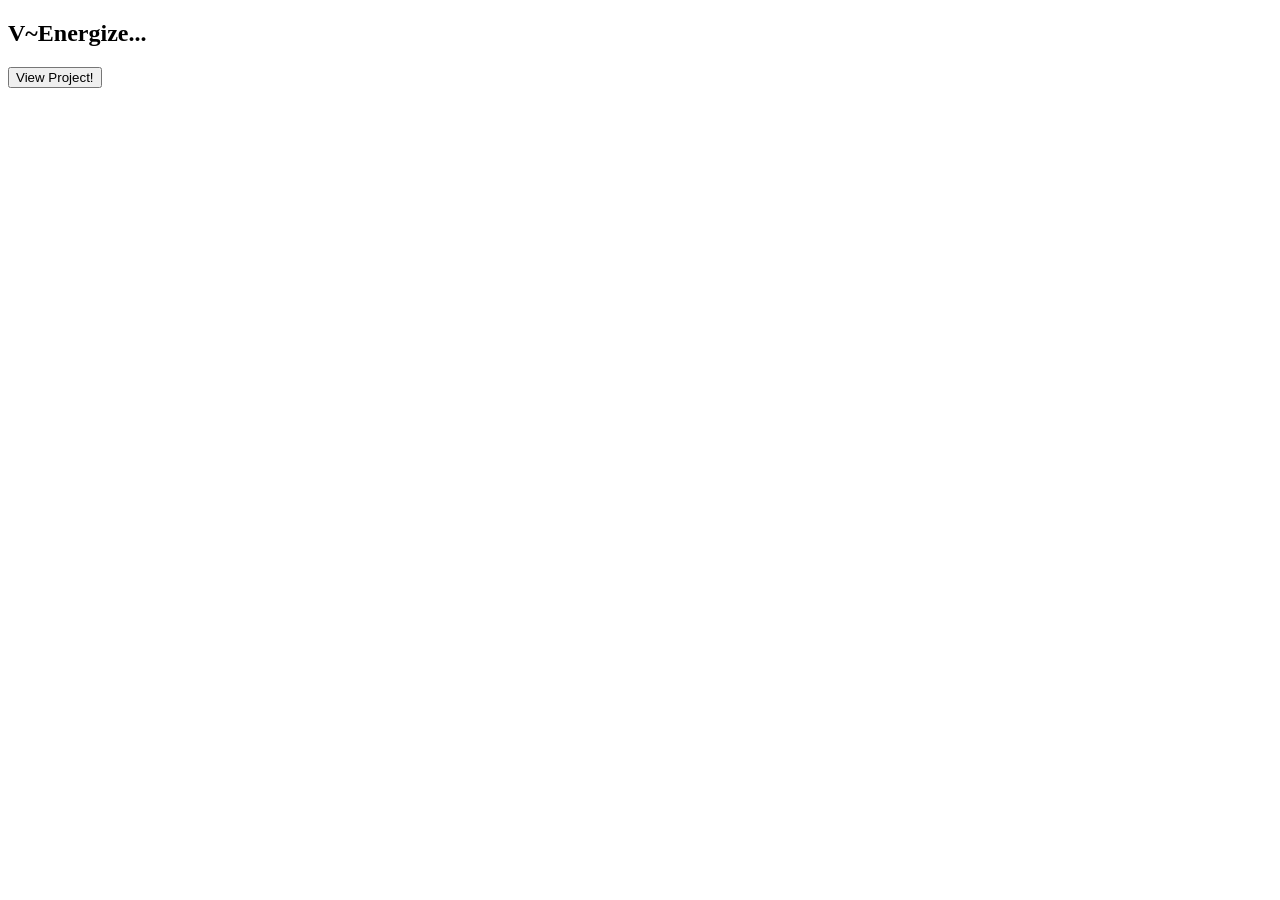
==== index.html @ 3964b3cd "Add files via upload" ====
<!DOCTYPE html>
<html lang="en">
<head>
    <meta charset="UTF-8">
    <meta http-equiv="X-UA-Compatible" content="IE=edge">
    <meta name="viewport" content="width=device-width, initial-scale=1.0">
    <link rel="stylesheet" href="/Radom/intro.css">
    <link rel="preconnect" href="https://fonts.gstatic.com">
    <link href="https://fonts.googleapis.com/css2?family=Poppins:wght@700&display=swap" rel="stylesheet">
    <title>Introduction </title>
</head>
<style>
  
</style>
<body>
    <h2 data-text="V~Energize...">V~Energize...</h2>
     <!-- designed by me... enjoy! -->
<div class="button_container">
	<!--<p class="description">A simple pure CSS hover effect</p>-->
	<a href="/Sandbox/contribution.html" target="_blank"><button class="btn"><span>View Project!</span></button></a>
  <!--<p class="link">
    Design by 
    <a href="https://dribbble.com/skytrip" target="_blank">SkyTrip</a>
  </p>-->

</div>
    
</body>
</html>
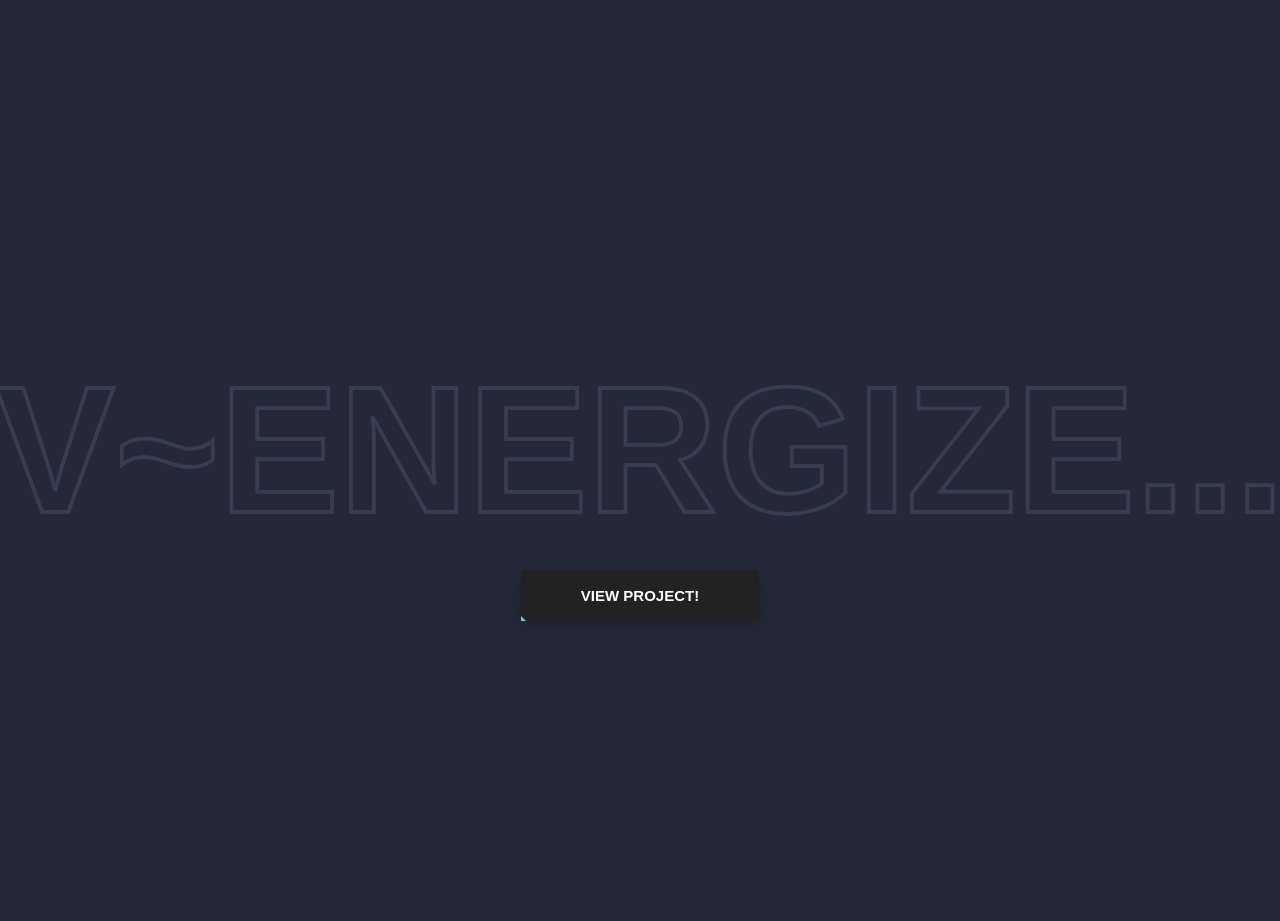
==== commit 53a25097: "index.html" ====
--- a/index.html
+++ b/index.html
@@ -4,7 +4,7 @@
     <meta charset="UTF-8">
     <meta http-equiv="X-UA-Compatible" content="IE=edge">
     <meta name="viewport" content="width=device-width, initial-scale=1.0">
-    <link rel="stylesheet" href="/Radom/intro.css">
+    <link rel="stylesheet" href="intro.css">
     <link rel="preconnect" href="https://fonts.gstatic.com">
     <link href="https://fonts.googleapis.com/css2?family=Poppins:wght@700&display=swap" rel="stylesheet">
     <title>Introduction </title>
@@ -26,4 +26,4 @@
 </div>
     
 </body>
-</html>+</html>
--- a/intro.css
+++ b/intro.css
@@ -0,0 +1,131 @@
+*
+{
+  margin: 0;
+  padding: 0;
+  box-sizing: border-box;
+  font-family: 'Poppins', sans-serif;
+}
+body{
+  display: flex;
+  justify-content: center;
+  align-items: center;
+  min-height: 100vh;
+  background: #252839;   
+}
+h2{
+  position: relative;
+  font-size: 14vw;
+  color: #252839;
+  -webkit-text-stroke: 0.3vw #383d52;
+  text-transform: uppercase;
+}
+h2::before{
+  content: attr(data-text);
+  position: absolute;
+  top: 0;
+  left: 0;
+  width: 0;
+  height: 100%;
+  color: #01fe87;
+  -webkit-text-stroke: #383d52;
+  border-right: 2px solid #01fe87;
+  overflow: hidden;
+  animation: animate 6s linear infinite;
+}
+
+@keyframes animate{
+  0%,10%,100%
+  {
+    width: 0;
+  }
+  70%,90% 
+  {
+    width: 100%;
+  }
+}
+
+@import url('https://fonts.googleapis.com/css?family=Amatic+SC');
+
+/*body {
+	margin: 0;
+	height: 100%;
+	background-image: linear-gradient(to top, #d9afd9 0%, #97d9e1 100%);
+	background-repeat: no-repeat;
+  background-size: cover;
+  background-attachment: fixed;
+}*/
+
+.button_container {
+	position: absolute;
+  left: 0;
+  right: 0;
+  top: 30%;
+}
+.button_container a{
+    text-decoration: none;
+}
+
+.description, .link {
+  font-family: 'Amatic SC', cursive;
+  text-align: center;
+}
+
+.description {
+	font-size: 35px;
+}
+
+.btn {
+  border: none;
+  display: block;
+  text-align: center;
+  cursor: pointer;
+  text-transform: uppercase;
+  outline: none;
+  overflow: hidden;
+  position: relative;
+  color: #fff;
+  font-weight: 700;
+  font-size: 15px;
+  background-color: #222;
+  padding: 17px 60px;
+  margin: 300px auto;/* */
+  box-shadow: 0 5px 15px rgba(0,0,0,0.20);
+}
+
+.btn span {
+  position: relative; 
+  z-index: 1;
+}
+
+.btn:after {
+  content: "";
+  position: absolute;
+  left: 0;
+  top: 0;
+  height: 490%;
+  width: 140%;
+  background: #78c7d2;
+  -webkit-transition: all .5s ease-in-out;
+  transition: all .5s ease-in-out;
+  -webkit-transform: translateX(-98%) translateY(-25%) rotate(45deg);
+  transform: translateX(-98%) translateY(-25%) rotate(45deg);
+}
+
+.btn:hover:after {
+  -webkit-transform: translateX(-9%) translateY(-25%) rotate(45deg);
+  transform: translateX(-9%) translateY(-25%) rotate(45deg);
+}
+
+.link {
+  font-size: 20px;
+  margin-top: 30px;
+}
+
+.link a {
+  color: #000;
+  font-size: 25px; 
+}
+
+
+
+
